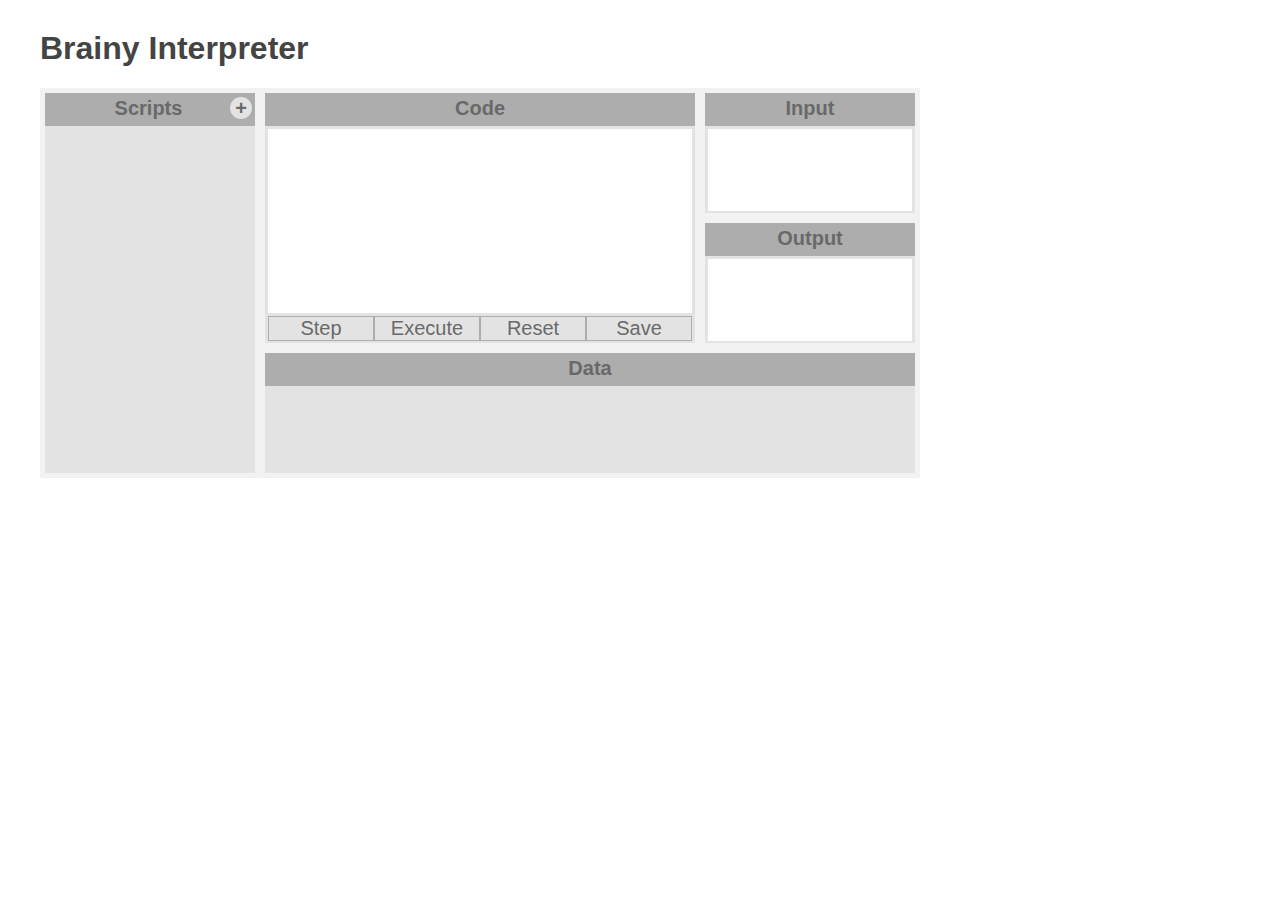
==== index.html @ a3ce973c "made a new script button and a save button" ====
<!doctype html>
<html>
	<head>
		<title>Brainy</title>
		<link rel="stylesheet" type="text/css" href="dist/jquery.gridster.css"></link>
		<link rel="stylesheet" type="text/css" href="demo.css"></link>
		<link rel="stylesheet" href="lib/codemirror.css"></link>

		<style type="text/css">
			.gridster li header {
				background: #999;
				display: block;
				font-size: 20px;
				line-height: normal;
				padding: 4px 0 6px ;
				cursor: move;
			}

			.gridster li .actions {
				display: block;
				font-size: 20px;
				line-height: normal;
				margin-left: 3px;
				margin-right: 3px;
			}

			.gridster li .actions .button {
				text-align: center;
				cursor: pointer;
				float: left;
				border: 1px solid #999;
				height: 100%;
				width: calc(25% - 2px);
			}

			.code-content {
				margin: 3px;
				height: calc(100% - 33px - 33px);
			}

			.content {
				margin: 3px;
				height: calc(100% - 38px);
			}

			.CodeMirror {
				height: 100%;
			}

			#newscript {
				background: #DDD;
				width: 22px;
				height: 22px;
				display: inline-block;
				float: right;
				border-radius: 11px;
				margin-right: 3px;
				cursor: pointer;
			}

			#scriptsheader {
				padding-left: 22px;
			}
		</style>

		<script src="lib/codemirror.js" type="text/javascript"></script>
		<script src="mode/javascript/javascript.js" type="text/javascript"></script>
		<script src="stack.js" type="text/javascript"></script>
		<script src="BrainyInterpreter.js" type="text/javascript"></script>
		<script src="assets/jquery.js" type="text/javascript"></script>
		<script src="dist/jquery.gridster.js" type="text/javascript"></script>
	</head>

	<body>
		<h1>Brainy Interpreter</h1>

		<div class="gridster">
			<ul>
				<li data-row="1" data-col="1" data-sizex="2" data-sizey="3">
					<header id="scriptsheader">Scripts<div id="newscript">+</div></header>
					<div id="scripts" class="content"></div>
				</li>
				<li data-row="1" data-col="3" data-sizex="4" data-sizey="2">
					<header>Code</header>
					<div class="code-content">
						<textarea id="code"></textarea>
					</div>
					<div class="actions">
						<div class="button" id="step">Step</div>
						<div class="button" id="execute">Execute</div>
						<div class="button" id="reset">Reset</div>
						<div class="button" id="save">Save</div>
					</div>
				</li>
				<li data-row="1" data-col="7" data-sizex="2" data-sizey="1">
					<header>Input</header>
					<div class="content">
						<textarea id="input"></textarea>
					</div>
				</li>
				<li data-row="2" data-col="7" data-sizex="2" data-sizey="1">
					<header>Output</header>
					<div class="content">
						<textarea id="output"></textarea>
					</div>
				</li>
				<li data-row="3" data-col="3" data-sizex="6" data-sizey="1">
					<header>Data</header>
					<div class="content">
						<canvas id="dataview"></canvas>
					</div>
				</li>
			</ul>
		</div>


		<script type="text/javascript">
			var currentInterpreter;
			var savedInterpreters = [];

			function newScript(){
				currentInterpreter = new BrainyInterpreter();
				currentInterpreter.script = codeEditor.getValue();
				currentInterpreter.input = inputEditor.getValue().split("\n");
			}
			
			$(window).on("keydown", function(event) {
				if (!((event.which == 115 || event.which == 83) && event.ctrlKey) && !(event.which == 19)) return true;
				alert("Ctrl-S pressed");
			    	event.preventDefault();
		       		return false;
			});
			
			$('#execute').on("click", function(){
				newScript();
				currentInterpreter.execute();
			});
			
			$('#step').on("click", function(){
				alert("step");
			});

			$('#save').on("click", function(){
				
			});
		
			var gridster = $(".gridster ul").gridster({
				widget_base_dimensions: [100, 120],
				widget_margins: [5, 5],
				draggable: {
					handle: 'header'
				},
				helper: 'clone',
				resize: {
					enabled: true
				}
			}).data('gridster');

			var codeEditor = CodeMirror.fromTextArea(document.getElementById("code"), {
				lineWrapping: true,
				mode: "text/x-csrc",
				vimMode: true,
				matchBrackets: true,
				showCursorWhenSelecting: true
			});

			var inputEditor = CodeMirror.fromTextArea(document.getElementById("input"), {
				lineWrapping: true,
				mode: "text/x-csrc",
				vimMode: true,
				matchBrackets: true,
				showCursorWhenSelecting: true
			});

			var outputEditor = CodeMirror.fromTextArea(document.getElementById("output"), {
				lineWrapping: true,
				mode: "text/x-csrc",
				vimMode: true,
				matchBrackets: true,
				showCursorWhenSelecting: true
			});
		</script>
	</body>
</html>
---- demo.css ----
.gridster * {
  margin:0;
  padding:0;
}

ul {
  list-style-type: none;
}


/*/
/* demo
/*/


body {
    font-size: 16px;
    font-family: 'Helvetica Neue', Arial, sans-serif;
    color: #444;
    margin: 30px 40px;
}

.controls {
    margin-bottom: 20px;
}

/*/
/* gridster
/*/

.gridster ul {
    background-color: #EFEFEF;
}

.gridster li header {
    font-size: 1em;
    font-weight: bold;
    text-align: center;
    line-height: 100%;
}


.gridster {
    margin: 0 auto;

    opacity: .8;

    -webkit-transition: opacity .6s;
    -moz-transition: opacity .6s;
    -o-transition: opacity .6s;
    -ms-transition: opacity .6s;
    transition: opacity .6s;
}

.gridster .gs-w {
    background: #DDD;
}

.gridster .player {
    background: #BBB;
}


.gridster .preview-holder {
    border: none!important;
    background: red!important;
}
---- lib/codemirror.css ----
/* BASICS */

.CodeMirror {
  /* Set height, width, borders, and global font properties here */
  font-family: monospace;
  height: 300px;
}
.CodeMirror-scroll {
  /* Set scrolling behaviour here */
  overflow: auto;
}

/* PADDING */

.CodeMirror-lines {
  padding: 4px 0; /* Vertical padding around content */
}
.CodeMirror pre {
  padding: 0 4px; /* Horizontal padding of content */
}

.CodeMirror-scrollbar-filler, .CodeMirror-gutter-filler {
  background-color: white; /* The little square between H and V scrollbars */
}

/* GUTTER */

.CodeMirror-gutters {
  border-right: 1px solid #ddd;
  background-color: #f7f7f7;
  white-space: nowrap;
}
.CodeMirror-linenumbers {}
.CodeMirror-linenumber {
  padding: 0 3px 0 5px;
  min-width: 20px;
  text-align: right;
  color: #999;
  -moz-box-sizing: content-box;
  box-sizing: content-box;
}

.CodeMirror-guttermarker { color: black; }
.CodeMirror-guttermarker-subtle { color: #999; }

/* CURSOR */

.CodeMirror div.CodeMirror-cursor {
  border-left: 1px solid black;
}
/* Shown when moving in bi-directional text */
.CodeMirror div.CodeMirror-secondarycursor {
  border-left: 1px solid silver;
}
.CodeMirror.cm-keymap-fat-cursor div.CodeMirror-cursor {
  width: auto;
  border: 0;
  background: #7e7;
}
.cm-animate-fat-cursor {
  width: auto;
  border: 0;
  -webkit-animation: blink 1.06s steps(1) infinite;
  -moz-animation: blink 1.06s steps(1) infinite;
  animation: blink 1.06s steps(1) infinite;
}
@-moz-keyframes blink {
  0% { background: #7e7; }
  50% { background: none; }
  100% { background: #7e7; }
}
@-webkit-keyframes blink {
  0% { background: #7e7; }
  50% { background: none; }
  100% { background: #7e7; }
}
@keyframes blink {
  0% { background: #7e7; }
  50% { background: none; }
  100% { background: #7e7; }
}

/* Can style cursor different in overwrite (non-insert) mode */
div.CodeMirror-overwrite div.CodeMirror-cursor {}

.cm-tab { display: inline-block; }

.CodeMirror-ruler {
  border-left: 1px solid #ccc;
  position: absolute;
}

/* DEFAULT THEME */

.cm-s-default .cm-keyword {color: #708;}
.cm-s-default .cm-atom {color: #219;}
.cm-s-default .cm-number {color: #164;}
.cm-s-default .cm-def {color: #00f;}
.cm-s-default .cm-variable,
.cm-s-default .cm-punctuation,
.cm-s-default .cm-property,
.cm-s-default .cm-operator {}
.cm-s-default .cm-variable-2 {color: #05a;}
.cm-s-default .cm-variable-3 {color: #085;}
.cm-s-default .cm-comment {color: #a50;}
.cm-s-default .cm-string {color: #a11;}
.cm-s-default .cm-string-2 {color: #f50;}
.cm-s-default .cm-meta {color: #555;}
.cm-s-default .cm-qualifier {color: #555;}
.cm-s-default .cm-builtin {color: #30a;}
.cm-s-default .cm-bracket {color: #997;}
.cm-s-default .cm-tag {color: #170;}
.cm-s-default .cm-attribute {color: #00c;}
.cm-s-default .cm-header {color: blue;}
.cm-s-default .cm-quote {color: #090;}
.cm-s-default .cm-hr {color: #999;}
.cm-s-default .cm-link {color: #00c;}

.cm-negative {color: #d44;}
.cm-positive {color: #292;}
.cm-header, .cm-strong {font-weight: bold;}
.cm-em {font-style: italic;}
.cm-link {text-decoration: underline;}

.cm-s-default .cm-error {color: #f00;}
.cm-invalidchar {color: #f00;}

/* Default styles for common addons */

div.CodeMirror span.CodeMirror-matchingbracket {color: #0f0;}
div.CodeMirror span.CodeMirror-nonmatchingbracket {color: #f22;}
.CodeMirror-matchingtag { background: rgba(255, 150, 0, .3); }
.CodeMirror-activeline-background {background: #e8f2ff;}

/* STOP */

/* The rest of this file contains styles related to the mechanics of
   the editor. You probably shouldn't touch them. */

.CodeMirror {
  line-height: 1;
  position: relative;
  overflow: hidden;
  background: white;
  color: black;
}

.CodeMirror-scroll {
  /* 30px is the magic margin used to hide the element's real scrollbars */
  /* See overflow: hidden in .CodeMirror */
  margin-bottom: -30px; margin-right: -30px;
  padding-bottom: 30px;
  height: 100%;
  outline: none; /* Prevent dragging from highlighting the element */
  position: relative;
  -moz-box-sizing: content-box;
  box-sizing: content-box;
}
.CodeMirror-sizer {
  position: relative;
  border-right: 30px solid transparent;
  -moz-box-sizing: content-box;
  box-sizing: content-box;
}

/* The fake, visible scrollbars. Used to force redraw during scrolling
   before actuall scrolling happens, thus preventing shaking and
   flickering artifacts. */
.CodeMirror-vscrollbar, .CodeMirror-hscrollbar, .CodeMirror-scrollbar-filler, .CodeMirror-gutter-filler {
  position: absolute;
  z-index: 6;
  display: none;
}
.CodeMirror-vscrollbar {
  right: 0; top: 0;
  overflow-x: hidden;
  overflow-y: scroll;
}
.CodeMirror-hscrollbar {
  bottom: 0; left: 0;
  overflow-y: hidden;
  overflow-x: scroll;
}
.CodeMirror-scrollbar-filler {
  right: 0; bottom: 0;
}
.CodeMirror-gutter-filler {
  left: 0; bottom: 0;
}

.CodeMirror-gutters {
  position: absolute; left: 0; top: 0;
  padding-bottom: 30px;
  z-index: 3;
}
.CodeMirror-gutter {
  white-space: normal;
  height: 100%;
  -moz-box-sizing: content-box;
  box-sizing: content-box;
  padding-bottom: 30px;
  margin-bottom: -32px;
  display: inline-block;
  /* Hack to make IE7 behave */
  *zoom:1;
  *display:inline;
}
.CodeMirror-gutter-elt {
  position: absolute;
  cursor: default;
  z-index: 4;
}

.CodeMirror-lines {
  cursor: text;
}
.CodeMirror pre {
  /* Reset some styles that the rest of the page might have set */
  -moz-border-radius: 0; -webkit-border-radius: 0; border-radius: 0;
  border-width: 0;
  background: transparent;
  font-family: inherit;
  font-size: inherit;
  margin: 0;
  white-space: pre;
  word-wrap: normal;
  line-height: inherit;
  color: inherit;
  z-index: 2;
  position: relative;
  overflow: visible;
}
.CodeMirror-wrap pre {
  word-wrap: break-word;
  white-space: pre-wrap;
  word-break: normal;
}

.CodeMirror-linebackground {
  position: absolute;
  left: 0; right: 0; top: 0; bottom: 0;
  z-index: 0;
}

.CodeMirror-linewidget {
  position: relative;
  z-index: 2;
  overflow: auto;
}

.CodeMirror-widget {}

.CodeMirror-wrap .CodeMirror-scroll {
  overflow-x: hidden;
}

.CodeMirror-measure {
  position: absolute;
  width: 100%;
  height: 0;
  overflow: hidden;
  visibility: hidden;
}
.CodeMirror-measure pre { position: static; }

.CodeMirror div.CodeMirror-cursor {
  position: absolute;
  border-right: none;
  width: 0;
}

div.CodeMirror-cursors {
  visibility: hidden;
  position: relative;
  z-index: 1;
}
.CodeMirror-focused div.CodeMirror-cursors {
  visibility: visible;
}

.CodeMirror-selected { background: #d9d9d9; }
.CodeMirror-focused .CodeMirror-selected { background: #d7d4f0; }
.CodeMirror-crosshair { cursor: crosshair; }

.cm-searching {
  background: #ffa;
  background: rgba(255, 255, 0, .4);
}

/* IE7 hack to prevent it from returning funny offsetTops on the spans */
.CodeMirror span { *vertical-align: text-bottom; }

/* Used to force a border model for a node */
.cm-force-border { padding-right: .1px; }

@media print {
  /* Hide the cursor when printing */
  .CodeMirror div.CodeMirror-cursors {
    visibility: hidden;
  }
}
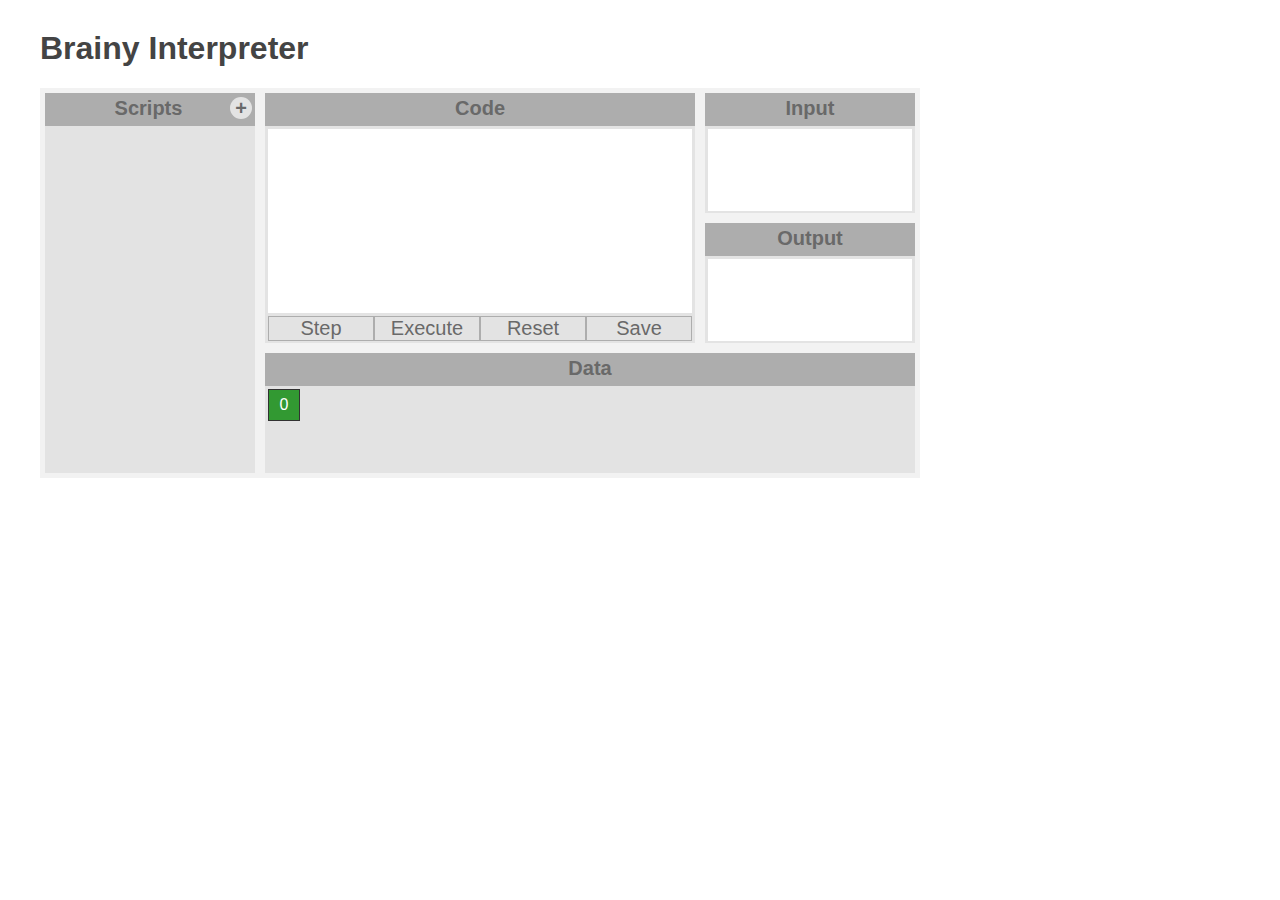
==== commit f07f56c4: "added reset functionality" ====
--- a/index.html
+++ b/index.html
@@ -61,6 +61,34 @@
 			#scriptsheader {
 				padding-left: 22px;
 			}
+
+			#dataview {
+
+			}
+
+			#datacontent {
+			}
+
+			.datablock {
+				height: 30px;
+				width: 30px;
+				display: inline-block;
+				background: white;
+				border-bottom: 1px solid black;
+				border-top: 1px solid black;
+				border-right: 1px solid black;
+				line-height: 30px;
+				text-align: center;
+			}
+
+			.datablock:first-child {
+				border-left: 1px solid black;
+			}
+
+			.activedatablock {
+				background: green;
+				color: white;
+			}
 		</style>
 
 		<script src="lib/codemirror.js" type="text/javascript"></script>
@@ -106,8 +134,8 @@
 				</li>
 				<li data-row="3" data-col="3" data-sizex="6" data-sizey="1">
 					<header>Data</header>
-					<div class="content">
-						<canvas id="dataview"></canvas>
+					<div class="content" id="datacontent">
+						<div id="dataview"></div>
 					</div>
 				</li>
 			</ul>
@@ -115,13 +143,45 @@
 
 
 		<script type="text/javascript">
+			var currentlyStepping;
 			var currentInterpreter;
 			var savedInterpreters = [];
+
+			function updateDataView(){
+				var result = "";
+				for(var i = 0; i < currentInterpreter.data.length; i++) {
+					if(currentInterpreter.data_ptr == i) {
+						result += "<div class=\"datablock activedatablock\">" + currentInterpreter.data[i] + "</div>";
+					} else {
+						result += "<div class=\"datablock\">" + currentInterpreter.data[i] + "</div>";
+					}
+				}
+				$("#dataview").html(result);
+			}
+
+			function updateOutputView(){
+				var result = "";
+				for(var i = 0; i < currentInterpreter.output.length; i++) {
+					result += currentInterpreter.output[i];
+				}
+				outputEditor.setValue(result);
+			}
+
+			function updateCodeView(){
+			
+			}
+			
+			function updateViews(){
+				updateOutputView();
+				updateDataView();
+				updateCodeView();
+			}
 
 			function newScript(){
 				currentInterpreter = new BrainyInterpreter();
 				currentInterpreter.script = codeEditor.getValue();
 				currentInterpreter.input = inputEditor.getValue().split("\n");
+				updateViews();
 			}
 			
 			$(window).on("keydown", function(event) {
@@ -132,12 +192,31 @@
 			});
 			
 			$('#execute').on("click", function(){
+				if(currentlyStepping) {
+					currentlyStepping = false;
+				} else {
+					newScript();
+				}
+				currentInterpreter.execute();
+				updateViews();
+			});
+			
+			$('#step').on("click", function(){
+				if(!currentlyStepping){
+					currentlyStepping = true;
+					newScript();
+				} 
+				if(!currentInterpreter.step()) {
+					currentlyStepping = false;
+				}
+
+				updateViews();
+			});
+			
+			$('#reset').on("click", function(){
+				currentlyStepping = false;
 				newScript();
-				currentInterpreter.execute();
-			});
-			
-			$('#step').on("click", function(){
-				alert("step");
+				updateViews();
 			});
 
 			$('#save').on("click", function(){
@@ -179,6 +258,8 @@
 				matchBrackets: true,
 				showCursorWhenSelecting: true
 			});
+
+			newScript();
 		</script>
 	</body>
 </html>
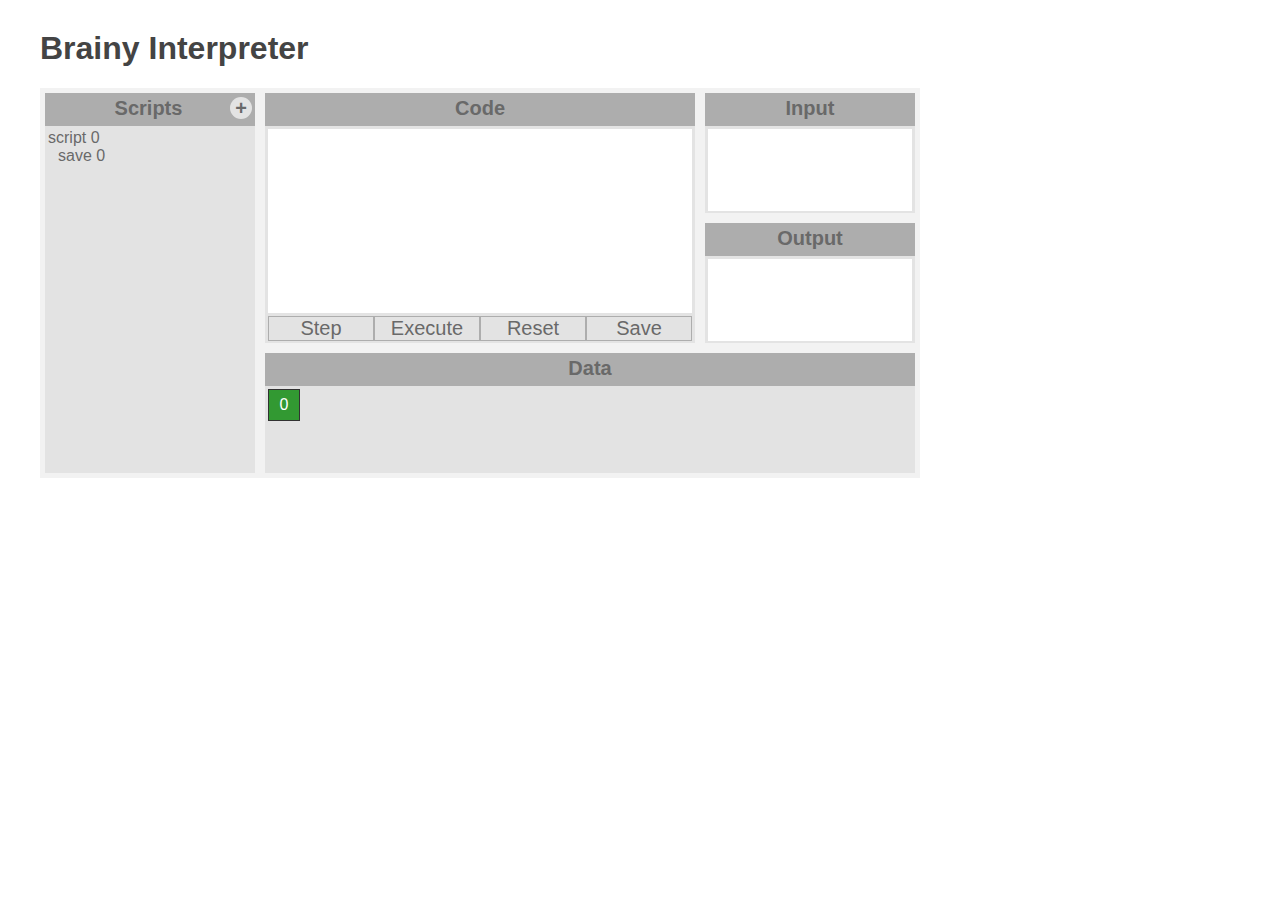
==== commit 55a4ec9f: "progress commit - doing some refactoring and improving step mode" ====
--- a/index.html
+++ b/index.html
@@ -5,7 +5,6 @@
 		<link rel="stylesheet" type="text/css" href="dist/jquery.gridster.css"></link>
 		<link rel="stylesheet" type="text/css" href="demo.css"></link>
 		<link rel="stylesheet" href="lib/codemirror.css"></link>
-
 		<style type="text/css">
 			.gridster li header {
 				background: #999;
@@ -89,14 +88,27 @@
 				background: green;
 				color: white;
 			}
+
+			.saverow {
+				margin-left: 10px;
+			}
+
+			.readonly-overlay {
+				background: rgba(0,0,0,.5);
+			}
 		</style>
 
 		<script src="lib/codemirror.js" type="text/javascript"></script>
 		<script src="mode/javascript/javascript.js" type="text/javascript"></script>
-		<script src="stack.js" type="text/javascript"></script>
+		<script src="Stack.js" type="text/javascript"></script>
 		<script src="BrainyInterpreter.js" type="text/javascript"></script>
 		<script src="assets/jquery.js" type="text/javascript"></script>
 		<script src="dist/jquery.gridster.js" type="text/javascript"></script>
+		<script src="BrainyViews.js" type="text/javascript"></script>
+		<script src="Script.js" type="text/javascript"></script>
+		<script src="Save.js" type="text/javascript"></script>
+		<script src="jquery.cookie.js" type="text/javascript"></script>
+
 	</head>
 
 	<body>
@@ -143,45 +155,48 @@
 
 
 		<script type="text/javascript">
-			var currentlyStepping;
+			$(function() {
+				loadState();
+				if(scripts.length == 0) {
+					firstScript();
+				}
+				updateViews();
+			});
+			
+			var scripts = [];
+
+			var currentScript;
+			var currentSave;
 			var currentInterpreter;
-			var savedInterpreters = [];
-
-			function updateDataView(){
-				var result = "";
-				for(var i = 0; i < currentInterpreter.data.length; i++) {
-					if(currentInterpreter.data_ptr == i) {
-						result += "<div class=\"datablock activedatablock\">" + currentInterpreter.data[i] + "</div>";
-					} else {
-						result += "<div class=\"datablock\">" + currentInterpreter.data[i] + "</div>";
-					}
-				}
-				$("#dataview").html(result);
-			}
-
-			function updateOutputView(){
-				var result = "";
-				for(var i = 0; i < currentInterpreter.output.length; i++) {
-					result += currentInterpreter.output[i];
-				}
-				outputEditor.setValue(result);
-			}
-
-			function updateCodeView(){
-			
-			}
-			
-			function updateViews(){
-				updateOutputView();
-				updateDataView();
-				updateCodeView();
-			}
-
-			function newScript(){
-				currentInterpreter = new BrainyInterpreter();
+
+			function loadState() {
+				
+			}
+
+			function saveState() {
+			
+			}
+
+			function firstScript() {
+				currentScript = new Script();
+				scripts.push(currentScript);
+				currentSave = currentScript.newSave();
+				currentInterpreter = currentSave.newInterpreter();
 				currentInterpreter.script = codeEditor.getValue();
 				currentInterpreter.input = inputEditor.getValue().split("\n");
 				updateViews();
+			}
+
+			function startStepping() {
+				currentSave.currentlyStepping = true;
+				codeEditor.setOption("readOnly", "nocursor");
+				$(codeEditor.getWrapperElement()).addClass("readonly-overlay");
+			}
+
+			function doneStepping() {
+				currentSave.currentlyStepping = false;
+				codeEditor.setOption("readOnly", false);
+				$(codeEditor.getWrapperElement()).removeClass("readonly-overlay");
 			}
 			
 			$(window).on("keydown", function(event) {
@@ -191,36 +206,36 @@
 		       		return false;
 			});
 			
-			$('#execute').on("click", function(){
-				if(currentlyStepping) {
-					currentlyStepping = false;
-				} else {
-					newScript();
-				}
+			$('#execute').on("click", function() {
 				currentInterpreter.execute();
-				updateViews();
-			});
-			
-			$('#step').on("click", function(){
-				if(!currentlyStepping){
-					currentlyStepping = true;
-					newScript();
+				doneStepping();
+				updateViews();
+			});
+			
+			$('#step').on("click", function() {
+				if(!currentSave.currentlyStepping) {
+					startStepping();
 				} 
 				if(!currentInterpreter.step()) {
-					currentlyStepping = false;
+					//done evaluating script. exit step mode
+					doneStepping();
 				}
 
 				updateViews();
 			});
 			
-			$('#reset').on("click", function(){
-				currentlyStepping = false;
+			$('#reset').on("click", function() {
+				currentSave.currentlyStepping = false;
 				newScript();
 				updateViews();
 			});
 
-			$('#save').on("click", function(){
+			$('#save').on("click", function() {
 				
+			});
+
+			$("#newscript").on("click", function() {
+				newScript();
 			});
 		
 			var gridster = $(".gridster ul").gridster({
@@ -243,6 +258,11 @@
 				showCursorWhenSelecting: true
 			});
 
+			codeEditor.on("change", function(obj, change) {
+				currentInterpreter.reset(obj.getValue());
+				updateViews();
+			});
+
 			var inputEditor = CodeMirror.fromTextArea(document.getElementById("input"), {
 				lineWrapping: true,
 				mode: "text/x-csrc",
@@ -259,7 +279,6 @@
 				showCursorWhenSelecting: true
 			});
 
-			newScript();
 		</script>
 	</body>
 </html>
